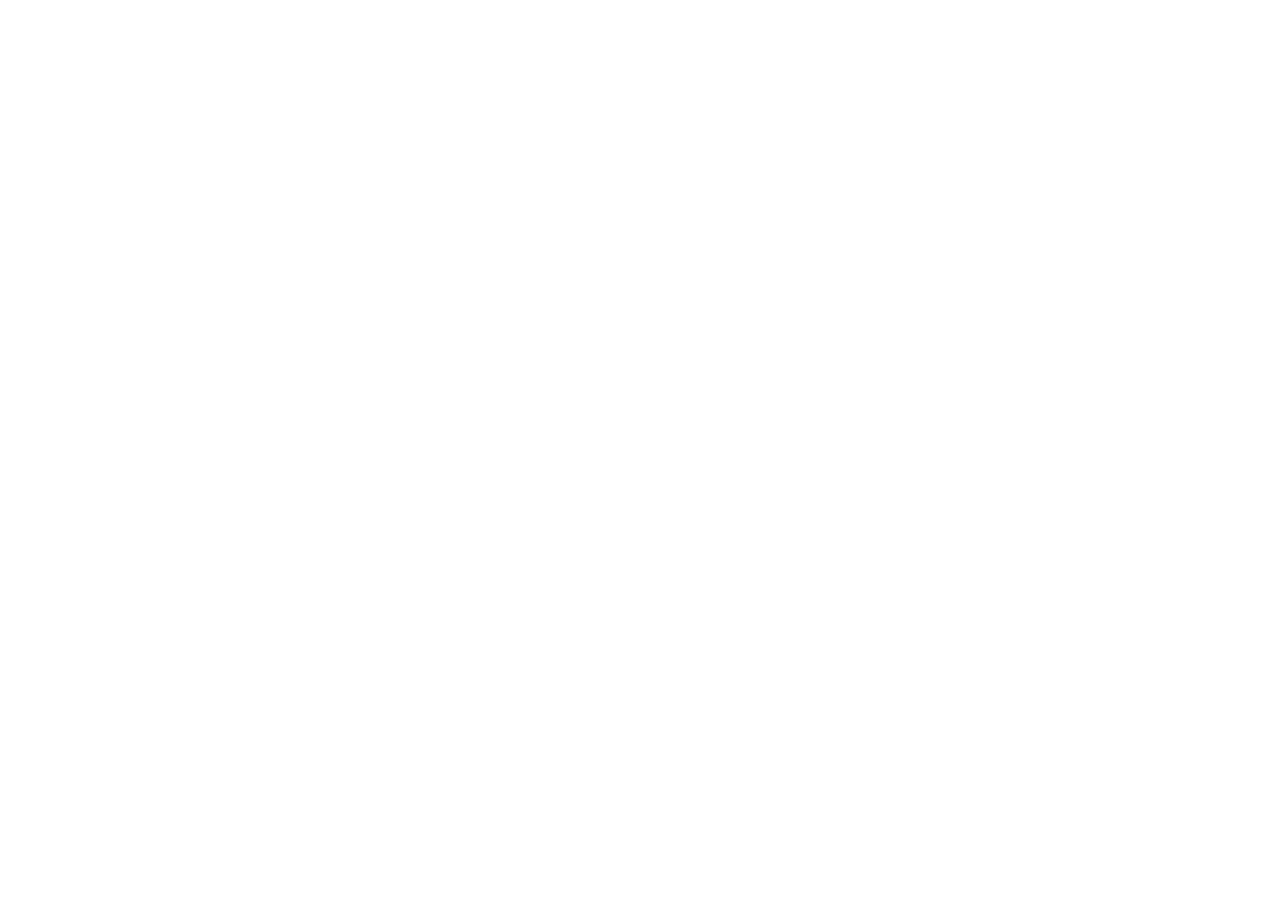
==== CookieClicker/index.html @ 7db8f9ae "added content and named folders" ====
<!DOCTYPE html>
<html lang="en">
<head>
    <meta charset="UTF-8">
    <meta http-equiv="X-UA-Compatible" content="IE=edge">
    <meta name="viewport" content="width=device-width, initial-scale=1.0">
    <title>Document</title>
    <link rel="stylesheet" href="style.css"/>
</head>
<body>
    
</body>
<script src="index.js"></script>
</html>
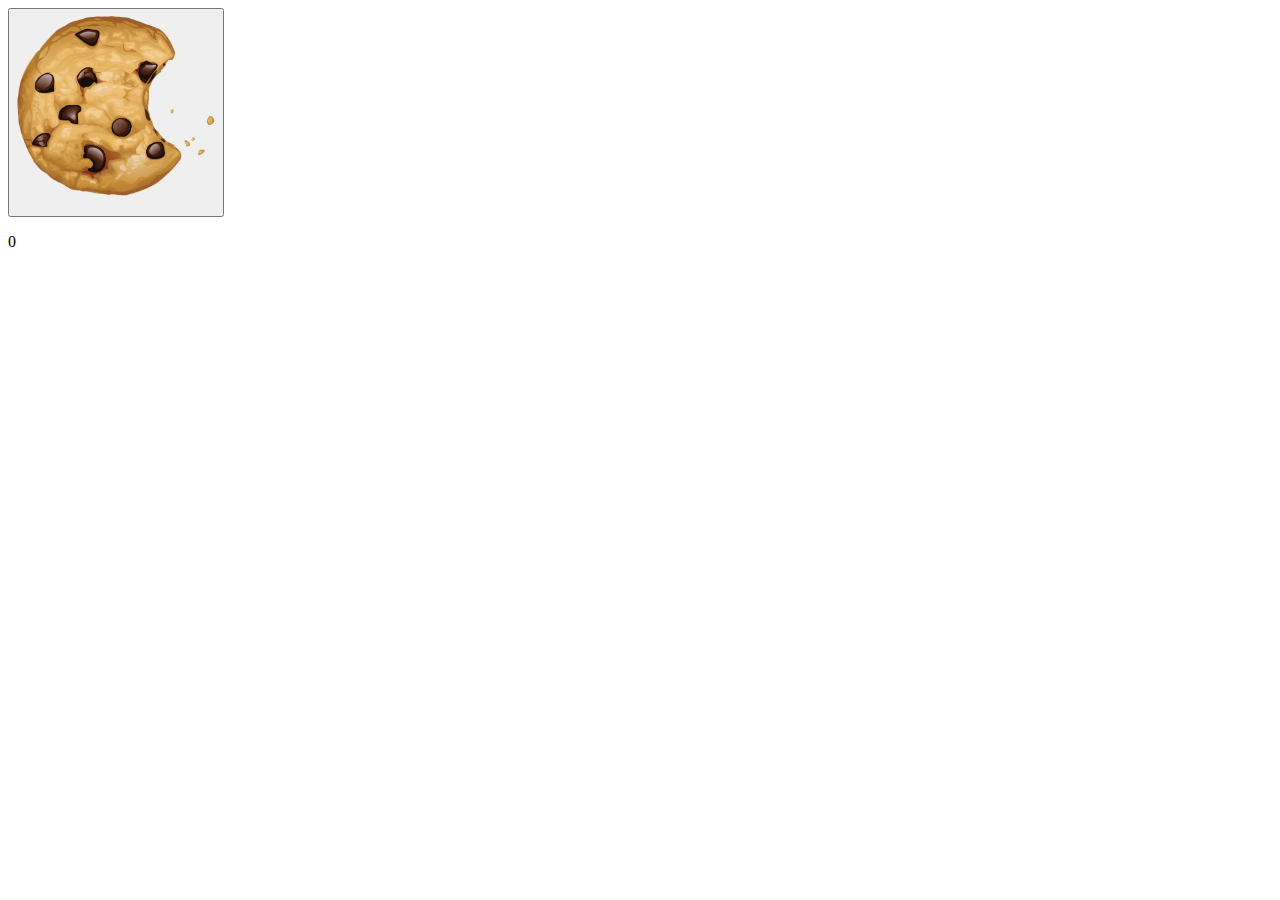
==== commit aab7a55f: "Made changes to the index.js" ====
--- a/CookieClicker/index.html
+++ b/CookieClicker/index.html
@@ -8,7 +8,8 @@
     <link rel="stylesheet" href="style.css"/>
 </head>
 <body>
-    
+    <button><img src="assets/images/cookie.png" alt="Picture of a cookie"/></button>
+    <p id="cookieCounter">0</p>
 </body>
 <script src="index.js"></script>
 </html>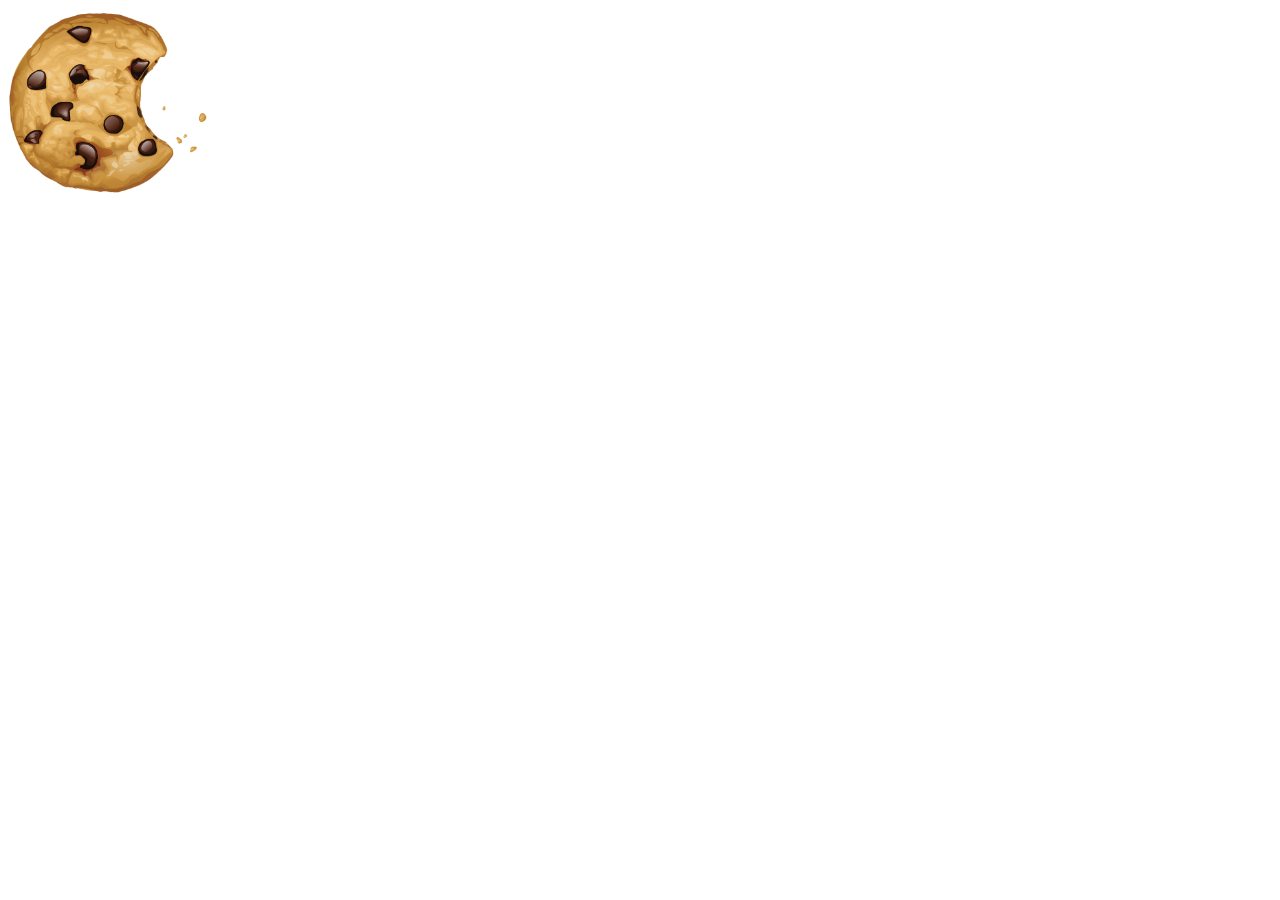
==== commit 89fe5bd3: "failed attempt" ====
--- a/CookieClicker/index.html
+++ b/CookieClicker/index.html
@@ -4,12 +4,12 @@
     <meta charset="UTF-8">
     <meta http-equiv="X-UA-Compatible" content="IE=edge">
     <meta name="viewport" content="width=device-width, initial-scale=1.0">
-    <title>Document</title>
+    <title>Cookie Clicker</title>
     <link rel="stylesheet" href="style.css"/>
 </head>
 <body>
-    <button><img src="assets/images/cookie.png" alt="Picture of a cookie"/></button>
-    <p id="cookieCounter">0</p>
+    <img src="cookie-button.png"/>
+    <p id="count"></p>
 </body>
 <script src="index.js"></script>
 </html>--- a/CookieClicker/style.css
+++ b/CookieClicker/style.css
@@ -0,0 +1,3 @@
+img {
+    width: 200px;
+}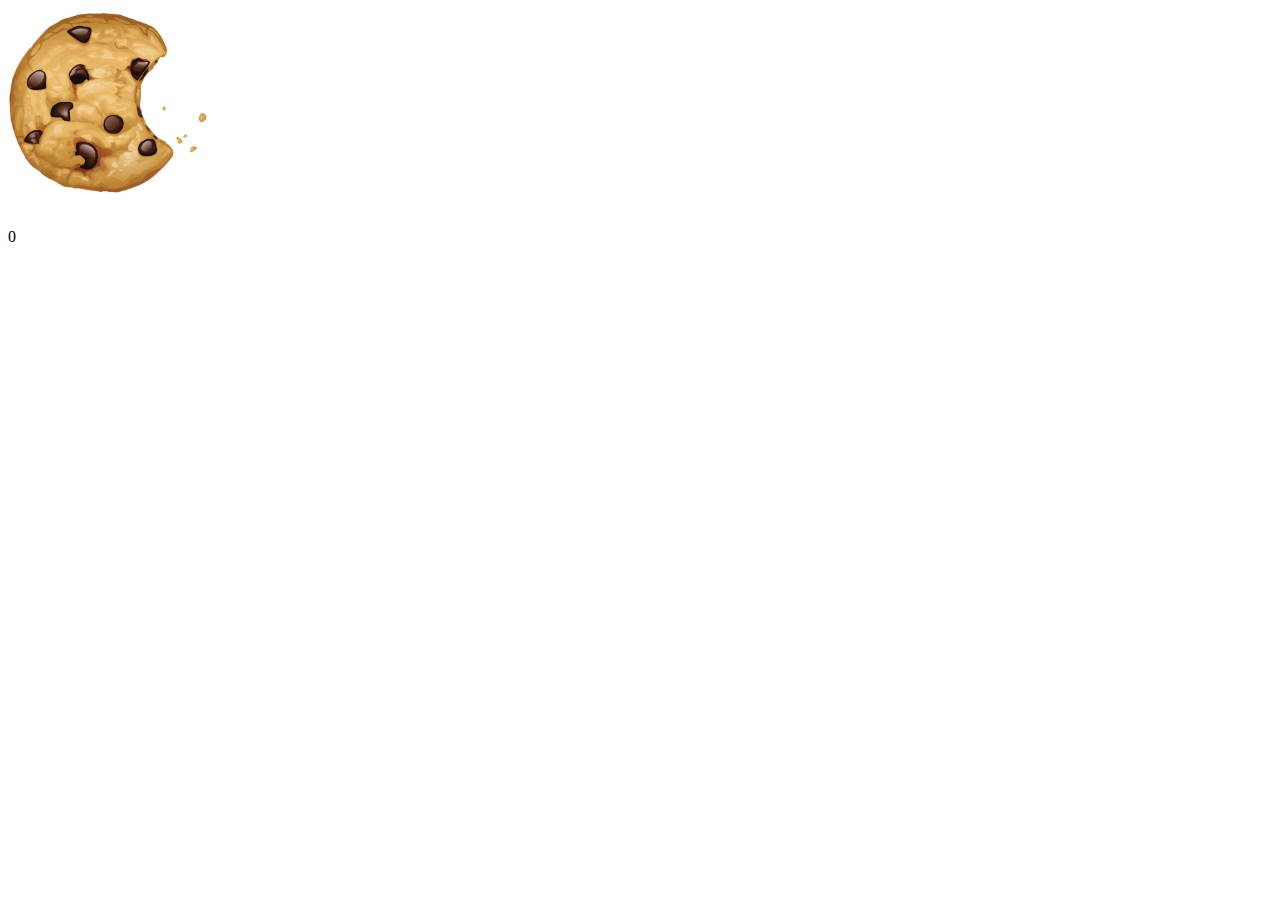
==== commit 48e3a07a: "final" ====
--- a/CookieClicker/index.html
+++ b/CookieClicker/index.html
@@ -8,8 +8,8 @@
     <link rel="stylesheet" href="style.css"/>
 </head>
 <body>
-    <img src="cookie-button.png"/>
-    <p id="count"></p>
+    <img src="assets/images/cookie.png" alt="Picture of a cookie"/>
+    <p id="cookieCounter">0</p>
 </body>
 <script src="index.js"></script>
 </html>